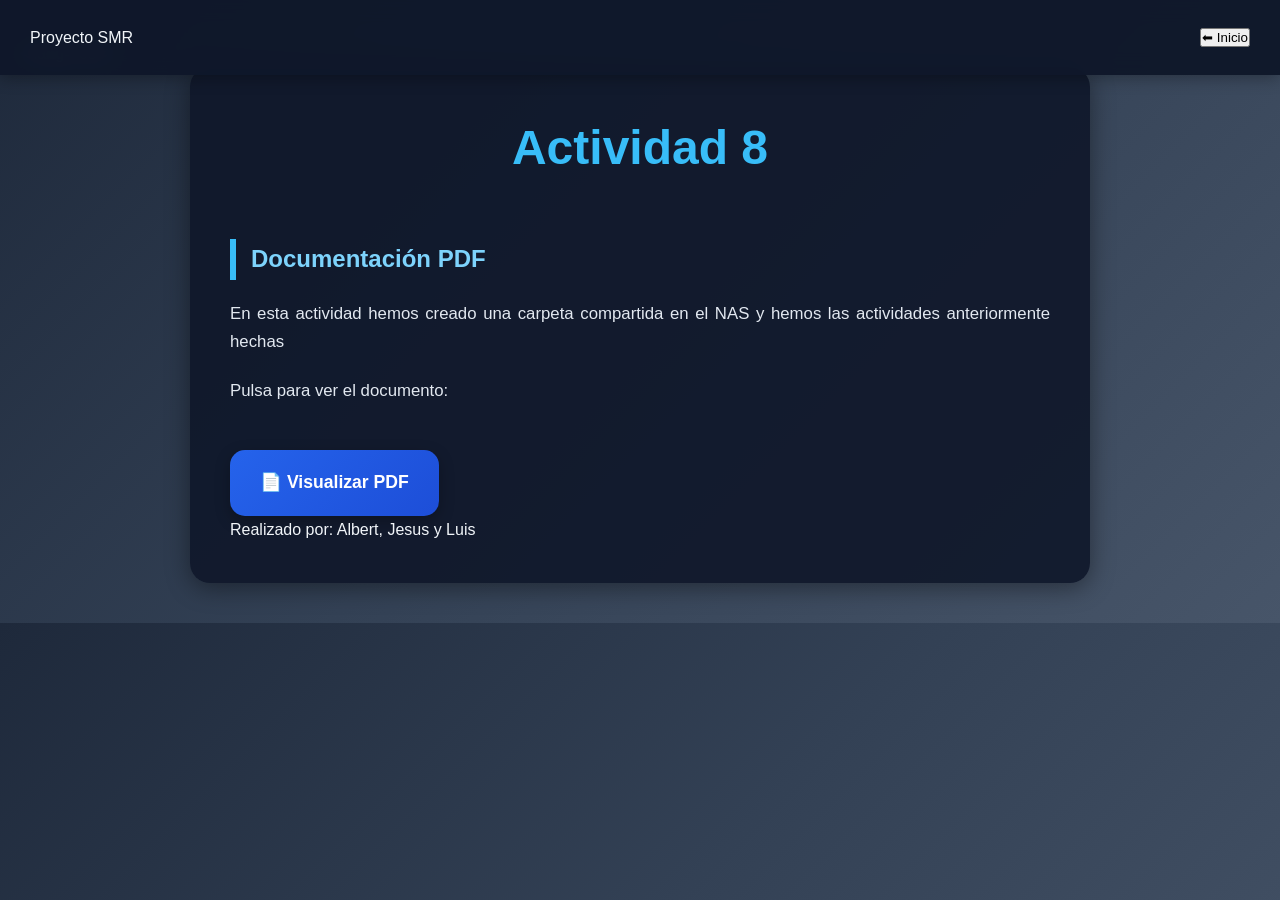
==== Act8.html @ cdb6ac80 "Add files via upload" ====
<!DOCTYPE html>
< lang="es">
<head>
    <meta charset="UTF-8">
    <meta name="viewport" content="width=device-width, initial-scale=1.0">
    <meta name="author" content="Luis, Albert y Jesus">
    <title>Actividad 8</title>
    <!-- CSS -->
    <link rel="stylesheet" href="css/estilo_actividades.css">
</head>

<body>

    <!-- NAVBAR -->
    <nav class="navbar">

        <div class="nav-title">
            Proyecto SMR
        </div>

        <button class="nav-btn" onclick="window.location.href='index.html'">
            ⬅ Inicio
        </button>

    </nav>

    <!-- CONTENIDO -->
    <div class="page-container">

        <h1 class="page-title">
            Actividad 8
        </h1>

        <h2>
            Documentación PDF
        </h2>

        <p class="page-text">
            En esta actividad hemos creado una carpeta compartida en el NAS y hemos las actividades anteriormente hechas
        </p>

        <p class="page-text">
            Pulsa para ver el documento:
        </p>

        <!-- BOTON DESCARGA -->
        <a href="pdf/Actividad8_LJA.pdf" download class="download-btn">
            📄 Visualizar PDF
        </a>

        <footer class="footer">
            Realizado por: Albert, Jesus y Luis
        </footer>

    </div>

</body>

</html>
---- css/estilo_actividades.css ----
/* =========================
   NAVBAR
========================= */

.navbar{

    position: fixed;

    top: 0;
    left: 0;

    width: 100%;

    height: 75px;

    background: rgba(15, 23, 42, 0.96);

    backdrop-filter: blur(10px);

    display: flex;

    justify-content: space-between;

    align-items: center;

    padding: 0 30px;

    z-index: 9999;

    box-shadow: 0 3px 15px rgba(0,0,0,0.3);
}

/* LOGO */
.nav-logo{

    color: white;

    font-size: 1.5rem;

    font-weight: bold;
}

/* MENU */
.nav-menu{

    display: flex;

    gap: 20px;

    list-style: none;
}

/* LINKS */
.nav-menu a{

    text-decoration: none;

    color: white;

    font-weight: bold;

    padding: 10px 15px;

    border-radius: 10px;

    transition: 0.3s;
}

/* HOVER */
.nav-menu a:hover{

    background: rgba(255,255,255,0.15);
}

/* CONTENIDO */
.main-content{

    margin-top: 120px;
}

*{
    margin: 0;
    padding: 0;
    box-sizing: border-box;
}

body{

    font-family: Arial, Helvetica, sans-serif;

    /* NUEVO FONDO */
    background: linear-gradient(
        135deg,
        #1e293b,
        #334155,
        #475569
    );

    color: #f1f5f9;

    line-height: 1.7;

    padding: 40px 20px;
}

.page-container{

    width: 90%;

    max-width: 900px;

    margin: auto;

    background: rgba(15, 23, 42, 0.9);

    padding: 40px;

    border-radius: 20px;

    box-shadow: 0 5px 25px rgba(0,0,0,0.4);
}

.page-title{

    font-size: 3rem;

    margin-bottom: 40px;

    text-align: center;

    color: #38bdf8;
}

h2{

    margin-top: 50px;

    margin-bottom: 20px;

    color: #7dd3fc;

    border-left: 6px solid #38bdf8;

    padding-left: 15px;
}

.page-text{

    margin-bottom: 20px;

    font-size: 1.05rem;

    text-align: justify;

    color: #e2e8f0;
}

.page-image{

    width: 85%;

    display: block;

    margin: 25px auto;

    border-radius: 15px;

    box-shadow: 0 4px 15px rgba(0,0,0,0.35);

    transition: 0.3s;
}

.page-image:hover{

    transform: scale(1.01);
}

.back-btn{

    position: fixed;

    top: 20px;
    left: 20px;

    padding: 15px 20px;

    border: none;

    border-radius: 12px;

    background: linear-gradient(
        135deg,
        #f97316,
        #ea580c
    );

    color: white;

    font-size: 1rem;

    font-weight: bold;

    cursor: pointer;

    box-shadow: 0 5px 15px rgba(0,0,0,0.3);

    transition: 0.3s;

    z-index: 1000;
}

.back-btn:hover{

    transform: translateY(-3px);

    background: linear-gradient(
        135deg,
        #fb923c,
        #f97316
    );
}

@media(max-width: 768px){

    .page-container{

        width: 100%;

        padding: 25px;
    }

    .page-title{
        font-size: 2rem;
    }

    .page-text{
        font-size: 1rem;
    }

    .page-image{
        width: 100%;
    }

}

/* =========================
   BOTON DESCARGA PDF
========================= */

.download-btn{

    display: inline-block;

    margin-top: 25px;

    padding: 18px 30px;

    background: linear-gradient(
        135deg,
        #2563eb,
        #1d4ed8
    );

    color: white;

    text-decoration: none;

    font-size: 1.1rem;

    font-weight: bold;

    border-radius: 15px;

    transition: 0.3s;

    box-shadow: 0 5px 15px rgba(0,0,0,0.25);
}

/* HOVER */
.download-btn:hover{

    transform: translateY(-3px);

    background: linear-gradient(
        135deg,
        #3b82f6,
        #2563eb
    );
}
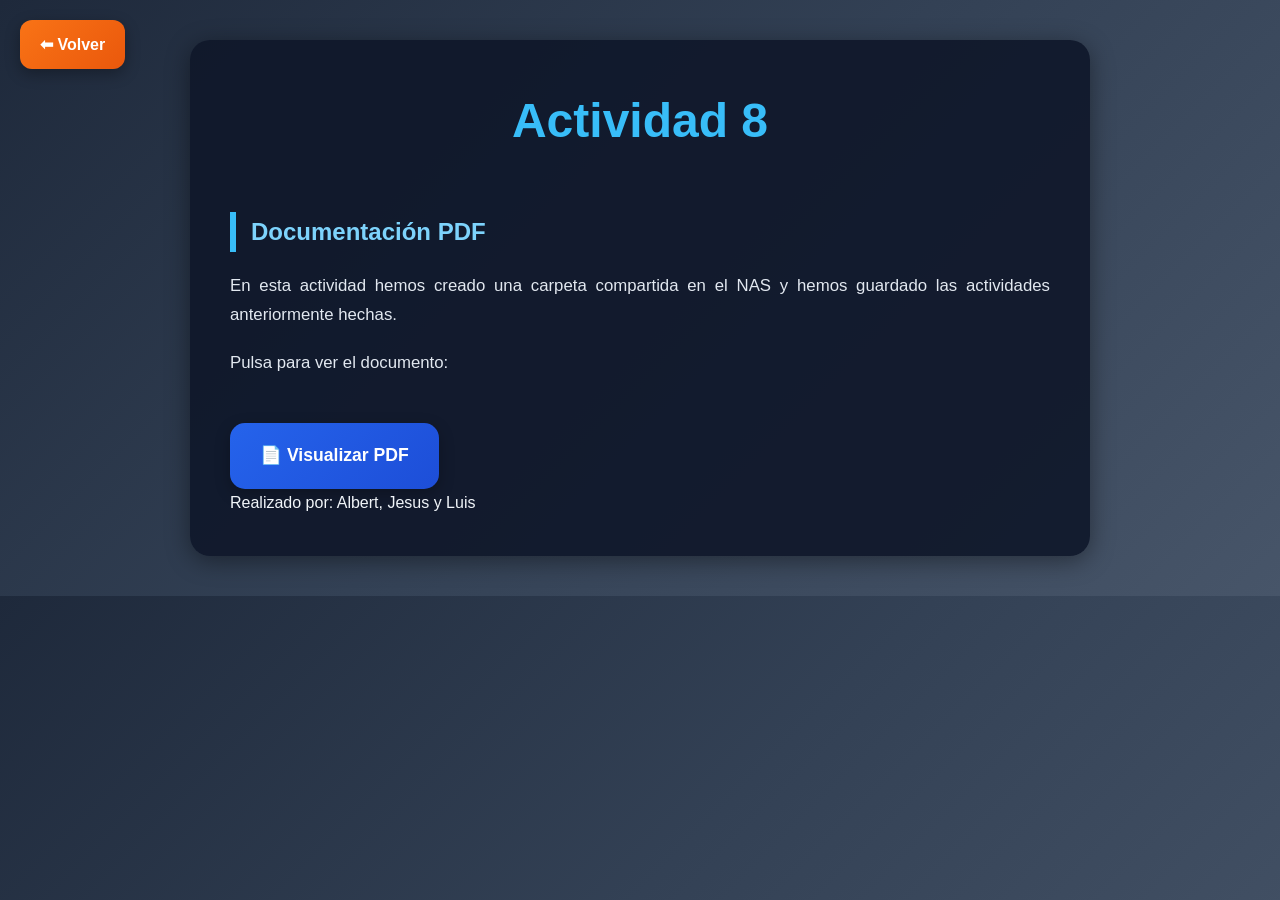
==== commit d7bf4064: "Add files via upload" ====
--- a/Act8.html
+++ b/Act8.html
@@ -1,30 +1,17 @@
 <!DOCTYPE html>
-< lang="es">
+<html lang="es">
 <head>
     <meta charset="UTF-8">
     <meta name="viewport" content="width=device-width, initial-scale=1.0">
     <meta name="author" content="Luis, Albert y Jesus">
     <title>Actividad 8</title>
+
     <!-- CSS -->
     <link rel="stylesheet" href="css/estilo_actividades.css">
 </head>
 
 <body>
 
-    <!-- NAVBAR -->
-    <nav class="navbar">
-
-        <div class="nav-title">
-            Proyecto SMR
-        </div>
-
-        <button class="nav-btn" onclick="window.location.href='index.html'">
-            ⬅ Inicio
-        </button>
-
-    </nav>
-
-    <!-- CONTENIDO -->
     <div class="page-container">
 
         <h1 class="page-title">
@@ -36,15 +23,14 @@
         </h2>
 
         <p class="page-text">
-            En esta actividad hemos creado una carpeta compartida en el NAS y hemos las actividades anteriormente hechas
+            En esta actividad hemos creado una carpeta compartida en el NAS y hemos guardado las actividades anteriormente hechas.
         </p>
 
         <p class="page-text">
             Pulsa para ver el documento:
         </p>
 
-        <!-- BOTON DESCARGA -->
-        <a href="pdf/Actividad8_LJA.pdf" download class="download-btn">
+        <a href="pdf/Actividad8_LJA.pdf" target="_blank" class="download-btn">
             📄 Visualizar PDF
         </a>
 
@@ -54,6 +40,7 @@
 
     </div>
 
+    <script src="js/main.js"></script>
+
 </body>
-
 </html>
